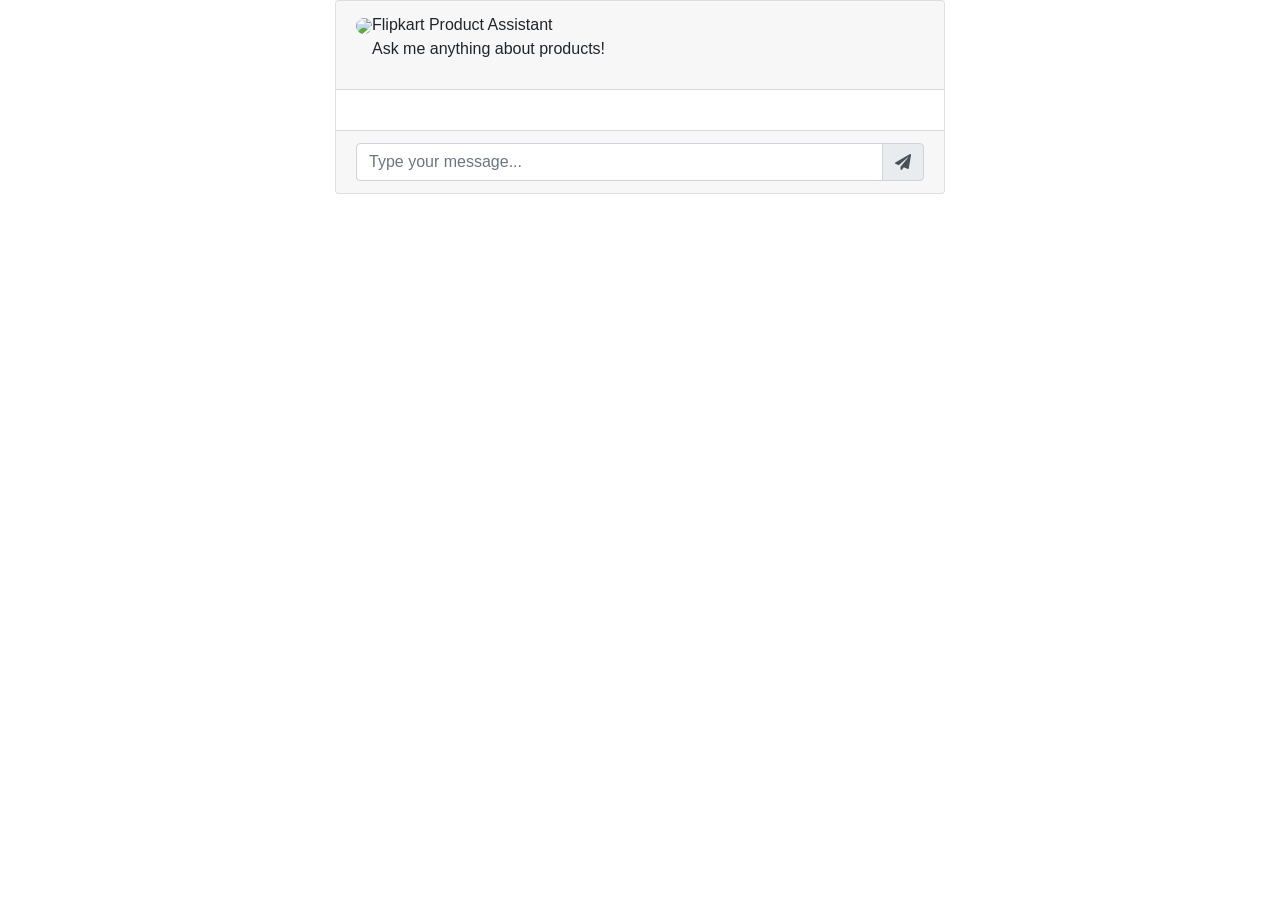
==== templates/chat.html @ b3a32c24 "retrieval, css and html added" ====
<!DOCTYPE html>
<html lang="en">
<head>
    <meta charset="UTF-8">
    <title>Flipkart Product Assistant</title>
    <link rel="stylesheet" href="https://stackpath.bootstrapcdn.com/bootstrap/4.1.3/css/bootstrap.min.css" crossorigin="anonymous">
    <link rel="stylesheet" href="https://use.fontawesome.com/releases/v5.5.0/css/all.css" crossorigin="anonymous">
    <link rel="stylesheet" type="text/css" href="{{ url_for('static', path='style.css') }}">
    <script src="https://ajax.googleapis.com/ajax/libs/jquery/3.3.1/jquery.min.js"></script>
</head>

<body>
    <div class="container-fluid h-100">
        <div class="row justify-content-center h-100">
            <div class="col-md-8 col-xl-6 chat">
                <div class="card">
                    <div class="card-header msg_head">
                        <div class="d-flex bd-highlight">
                            <div class="img_cont">
                                <img src="https://static.vecteezy.com/system/resources/previews/016/017/018/non_2x/ecommerce-icon-free-png.png" class="rounded-circle user_img">
                                <span class="online_icon"></span>
                            </div>
                            <div class="user_info">
                                <span>Flipkart Product Assistant</span>
                                <p>Ask me anything about products!</p>
                            </div>
                        </div>
                    </div>
                    <div id="messageFormeight" class="card-body msg_card_body"></div>
                    <div class="card-footer">
                        <form id="messageArea" class="input-group">
                            <input type="text" id="text" name="msg" placeholder="Type your message..." autocomplete="off" class="form-control type_msg" required>
                            <div class="input-group-append">
                                <button type="submit" id="send" class="input-group-text send_btn"><i class="fas fa-paper-plane"></i></button>
                            </div>
                        </form>
                    </div>
                </div>
            </div>
        </div>
    </div>

    <script>
    $(document).ready(function() {
        $("#messageArea").on("submit", function(event) {
            const date = new Date();
            const hour = date.getHours();
            const minute = date.getMinutes();
            const str_time = `${hour}:${minute}`;
            var rawText = $("#text").val();

            var userHtml = `
                <div class="d-flex justify-content-end mb-4">
                    <div class="msg_cotainer_send">${rawText}
                        <span class="msg_time_send">${str_time}</span>
                    </div>
                    <div class="img_cont_msg">
                        <img src="https://i.ibb.co/d5b84Xw/Untitled-design.png" class="rounded-circle user_img_msg">
                    </div>
                </div>`;
            
            $("#text").val("");
            $("#messageFormeight").append(userHtml);

            $.ajax({
                data: { msg: rawText },
                type: "POST",
                url: "/get",
            }).done(function(data) {
                var botHtml = `
                    <div class="d-flex justify-content-start mb-4">
                        <div class="img_cont_msg">
                            <img src="https://static.vecteezy.com/system/resources/previews/016/017/018/non_2x/ecommerce-icon-free-png.png" class="rounded-circle user_img_msg">
                        </div>
                        <div class="msg_cotainer">${data}
                            <span class="msg_time">${str_time}</span>
                        </div>
                    </div>`;
                $("#messageFormeight").append($.parseHTML(botHtml));
                $("#messageFormeight").scrollTop($("#messageFormeight")[0].scrollHeight);
            });

            event.preventDefault();
        });
    });
    </script>

</body>
</html>
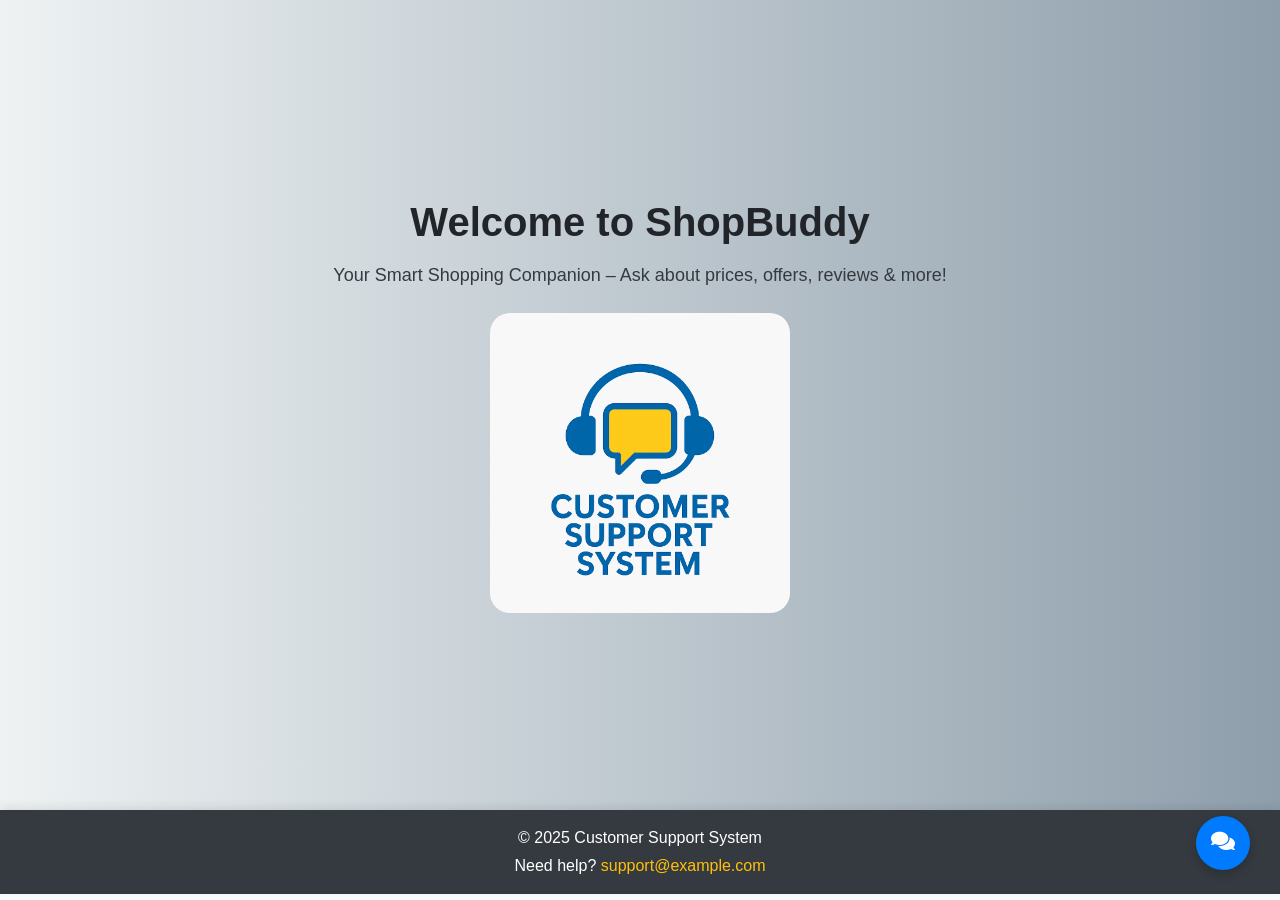
==== commit f6902fb2: "code pushed" ====
--- a/templates/chat.html
+++ b/templates/chat.html
@@ -2,88 +2,192 @@
 <html lang="en">
 <head>
     <meta charset="UTF-8">
-    <title>Flipkart Product Assistant</title>
+    <title>Smarter Shopping.Smarter Customers</title>
     <link rel="stylesheet" href="https://stackpath.bootstrapcdn.com/bootstrap/4.1.3/css/bootstrap.min.css" crossorigin="anonymous">
     <link rel="stylesheet" href="https://use.fontawesome.com/releases/v5.5.0/css/all.css" crossorigin="anonymous">
-    <link rel="stylesheet" type="text/css" href="{{ url_for('static', path='style.css') }}">
     <script src="https://ajax.googleapis.com/ajax/libs/jquery/3.3.1/jquery.min.js"></script>
+
+    <style>
+        body {
+            font-family: Arial, sans-serif;
+        }
+
+        /* Floating Chat Icon */
+        .chatbot-icon {
+            position: fixed;
+            bottom: 30px;
+            right: 30px;
+            background-color: #007bff;
+            color: white;
+            border-radius: 50%;
+            padding: 15px;
+            cursor: pointer;
+            z-index: 1000;
+            box-shadow: 0 4px 10px rgba(0,0,0,0.2);
+        }
+
+        .chat-popup {
+            position: fixed;
+            bottom: 90px;
+            right: 30px;
+            width: 350px;
+            max-height: 500px;
+            display: none;
+            z-index: 1001;
+        }
+
+        .chat .card {
+            border-radius: 15px;
+        }
+
+        .msg_cotainer_send, .msg_cotainer {
+            background-color: #f1f1f1;
+            border-radius: 10px;
+            padding: 10px;
+            margin-top: 5px;
+        }
+
+        .msg_time, .msg_time_send {
+            font-size: 10px;
+            color: gray;
+        }
+
+        .user_img_msg {
+            width: 30px;
+            height: 30px;
+            margin-left: 5px;
+        }
+
+        /* Static Content Styling */
+        .hero {
+            padding: 50px;
+            text-align: center;
+            background: #f8f9fa;
+        }
+
+        .hero h1 {
+            font-size: 40px;
+            margin-bottom: 20px;
+        }
+
+        .hero p {
+            font-size: 18px;
+        }
+
+        .footer {
+            position: relative;
+            bottom: 0;
+            width: 100%;
+            box-shadow: 0 -2px 10px rgba(0, 0, 0, 0.1);
+        }
+
+
+
+    </style>
 </head>
+<body>
 
-<body>
-    <div class="container-fluid h-100">
-        <div class="row justify-content-center h-100">
-            <div class="col-md-8 col-xl-6 chat">
-                <div class="card">
-                    <div class="card-header msg_head">
-                        <div class="d-flex bd-highlight">
-                            <div class="img_cont">
-                                <img src="https://static.vecteezy.com/system/resources/previews/016/017/018/non_2x/ecommerce-icon-free-png.png" class="rounded-circle user_img">
-                                <span class="online_icon"></span>
-                            </div>
-                            <div class="user_info">
-                                <span>Flipkart Product Assistant</span>
-                                <p>Ask me anything about products!</p>
-                            </div>
-                        </div>
+    <div class="hero d-flex flex-column align-items-center justify-content-center text-center" style="height: 90vh; background: linear-gradient(to right, #eef2f3, #8e9eab); animation: fadeIn 1s ease-out;">
+        <h1 class="display-3 font-weight-bold mb-3 gradient-text">Welcome to ShopBuddy</h1>
+        <p class="lead mb-4 text-dark">Your Smart Shopping Companion – Ask about prices, offers, reviews & more!</p>
+        <img src="/static/f6634145-b9d9-4ea1-b5e5-cb705192c6fd.png" alt="ShopBuddy Assistant" class="img-fluid shadow-lg" style="max-width: 300px; border-radius: 20px; transform: scale(1); transition: transform 0.3s ease;" onmouseover="this.style.transform='scale(1.05)'" onmouseout="this.style.transform='scale(1)'">
+    </div>
+
+
+
+    <!-- Chatbot Floating Icon -->
+    <div class="chatbot-icon" id="openChat">
+        <i class="fas fa-comments fa-lg"></i>
+    </div>
+
+    <!-- Chatbot Popup -->
+    <div class="chat-popup" id="chatPopup">
+        <div class="card">
+            <div class="card-header msg_head">
+                <div class="d-flex bd-highlight">
+                    <div class="img_cont">
+                        <img src="https://static.vecteezy.com/system/resources/previews/016/017/018/non_2x/ecommerce-icon-free-png.png" class="rounded-circle user_img" width="40">
                     </div>
-                    <div id="messageFormeight" class="card-body msg_card_body"></div>
-                    <div class="card-footer">
-                        <form id="messageArea" class="input-group">
-                            <input type="text" id="text" name="msg" placeholder="Type your message..." autocomplete="off" class="form-control type_msg" required>
-                            <div class="input-group-append">
-                                <button type="submit" id="send" class="input-group-text send_btn"><i class="fas fa-paper-plane"></i></button>
-                            </div>
-                        </form>
+                    <div class="user_info ml-2">
+                        <span>QuickCart Help</span><br>
+                        <small>Ask your queries</small>
+                    </div>
+                    <div class="ml-auto">
+                        <button class="btn btn-sm btn-danger" id="closeChat">&times;</button>
                     </div>
                 </div>
+            </div>
+            <div id="messageFormeight" class="card-body msg_card_body" style="overflow-y: auto; height: 300px;"></div>
+            <div class="card-footer">
+                <form id="messageArea" class="input-group">
+                    <input type="text" id="text" name="msg" placeholder="Type message..." class="form-control type_msg" required>
+                    <div class="input-group-append">
+                        <button type="submit" id="send" class="input-group-text send_btn"><i class="fas fa-paper-plane"></i></button>
+                    </div>
+                </form>
             </div>
         </div>
     </div>
 
+    <!-- JS Logic -->
     <script>
-    $(document).ready(function() {
-        $("#messageArea").on("submit", function(event) {
-            const date = new Date();
-            const hour = date.getHours();
-            const minute = date.getMinutes();
-            const str_time = `${hour}:${minute}`;
-            var rawText = $("#text").val();
-
-            var userHtml = `
-                <div class="d-flex justify-content-end mb-4">
-                    <div class="msg_cotainer_send">${rawText}
-                        <span class="msg_time_send">${str_time}</span>
-                    </div>
-                    <div class="img_cont_msg">
-                        <img src="https://i.ibb.co/d5b84Xw/Untitled-design.png" class="rounded-circle user_img_msg">
-                    </div>
-                </div>`;
-            
-            $("#text").val("");
-            $("#messageFormeight").append(userHtml);
-
-            $.ajax({
-                data: { msg: rawText },
-                type: "POST",
-                url: "/get",
-            }).done(function(data) {
-                var botHtml = `
-                    <div class="d-flex justify-content-start mb-4">
-                        <div class="img_cont_msg">
-                            <img src="https://static.vecteezy.com/system/resources/previews/016/017/018/non_2x/ecommerce-icon-free-png.png" class="rounded-circle user_img_msg">
-                        </div>
-                        <div class="msg_cotainer">${data}
-                            <span class="msg_time">${str_time}</span>
-                        </div>
-                    </div>`;
-                $("#messageFormeight").append($.parseHTML(botHtml));
-                $("#messageFormeight").scrollTop($("#messageFormeight")[0].scrollHeight);
+        $(document).ready(function() {
+            // Open Chat Popup
+            $("#openChat").click(function() {
+                $("#chatPopup").fadeIn();
             });
 
-            event.preventDefault();
+            // Close Chat Popup
+            $("#closeChat").click(function() {
+                $("#chatPopup").fadeOut();
+            });
+
+            // Handle Chat Submit
+            $("#messageArea").on("submit", function(event) {
+                const date = new Date();
+                const hour = date.getHours();
+                const minute = String(date.getMinutes()).padStart(2, '0');
+                const str_time = `${hour}:${minute}`;
+                var rawText = $("#text").val();
+
+                var userHtml = `
+                    <div class="d-flex justify-content-end mb-2">
+                        <div class="msg_cotainer_send">${rawText}
+                            <div class="msg_time_send">${str_time}</div>
+                        </div>
+                        <img src="https://i.ibb.co/d5b84Xw/Untitled-design.png" class="rounded-circle user_img_msg">
+                    </div>`;
+                
+                $("#text").val("");
+                $("#messageFormeight").append(userHtml);
+
+                $.ajax({
+                    data: { msg: rawText },
+                    type: "POST",
+                    url: "/get",
+                }).done(function(data) {
+                    var botHtml = `
+                        <div class="d-flex justify-content-start mb-2">
+                            <img src="https://static.vecteezy.com/system/resources/previews/016/017/018/non_2x/ecommerce-icon-free-png.png" class="rounded-circle user_img_msg">
+                            <div class="msg_cotainer">${data}
+                                <div class="msg_time">${str_time}</div>
+                            </div>
+                        </div>`;
+                    $("#messageFormeight").append(botHtml);
+                    $("#messageFormeight").scrollTop($("#messageFormeight")[0].scrollHeight);
+                });
+
+                event.preventDefault();
+            });
         });
-    });
     </script>
+    <!-- 👇 Add this just before </body> -->
+    <footer class="footer mt-auto py-3 bg-dark text-white text-center">
+        <div class="container">
+            <p class="mb-1">© 2025 Customer Support System</p>
+            <p class="mb-0">Need help? <a href="mailto:support@example.com" class="text-warning">support@example.com</a></p>
+        </div>
+    </footer>
 
 </body>
 </html>
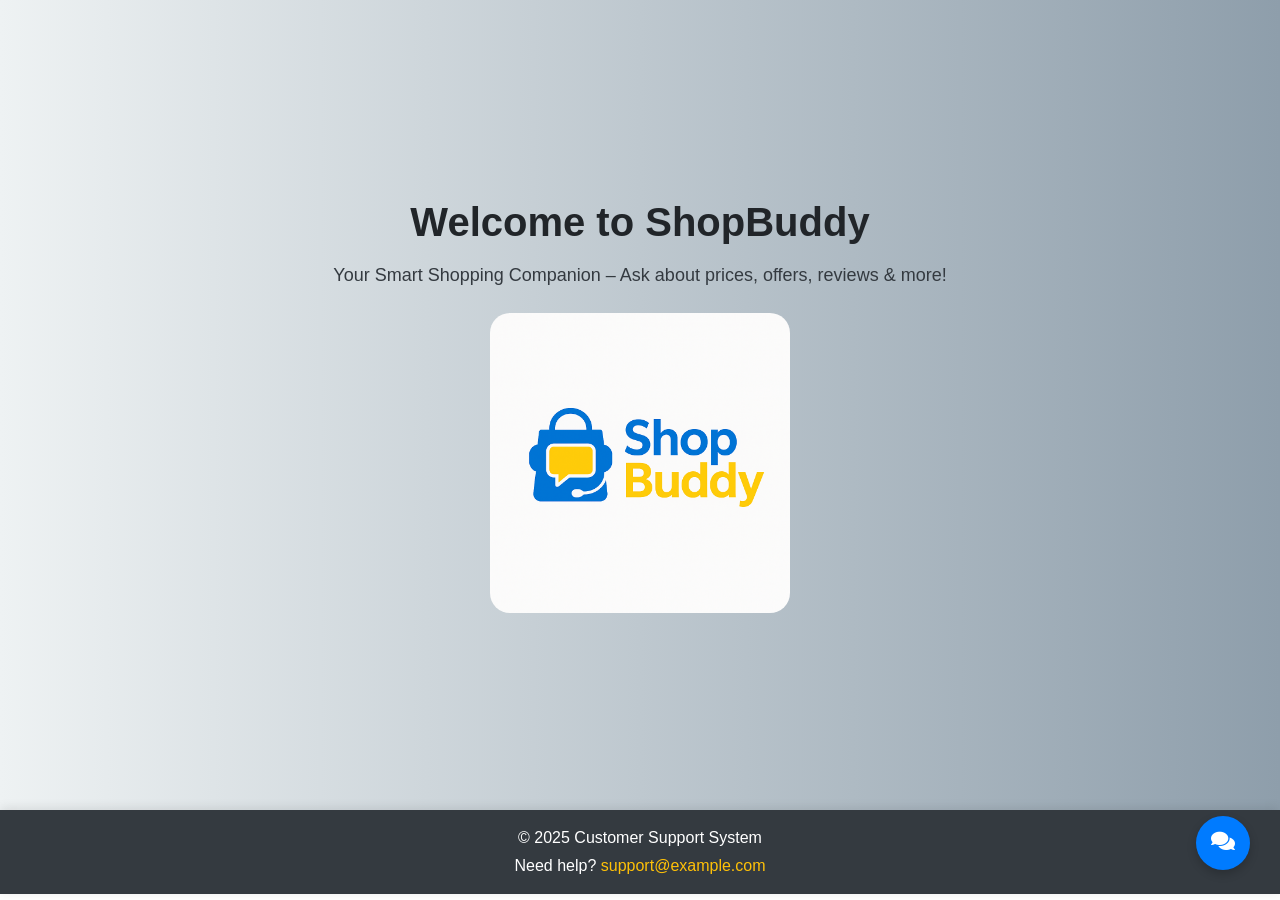
==== commit b780e01c: "scrapping pipeline updated" ====
--- a/templates/chat.html
+++ b/templates/chat.html
@@ -2,7 +2,7 @@
 <html lang="en">
 <head>
     <meta charset="UTF-8">
-    <title>Smarter Shopping.Smarter Customers</title>
+    <title>ShopBuddy</title>
     <link rel="stylesheet" href="https://stackpath.bootstrapcdn.com/bootstrap/4.1.3/css/bootstrap.min.css" crossorigin="anonymous">
     <link rel="stylesheet" href="https://use.fontawesome.com/releases/v5.5.0/css/all.css" crossorigin="anonymous">
     <script src="https://ajax.googleapis.com/ajax/libs/jquery/3.3.1/jquery.min.js"></script>
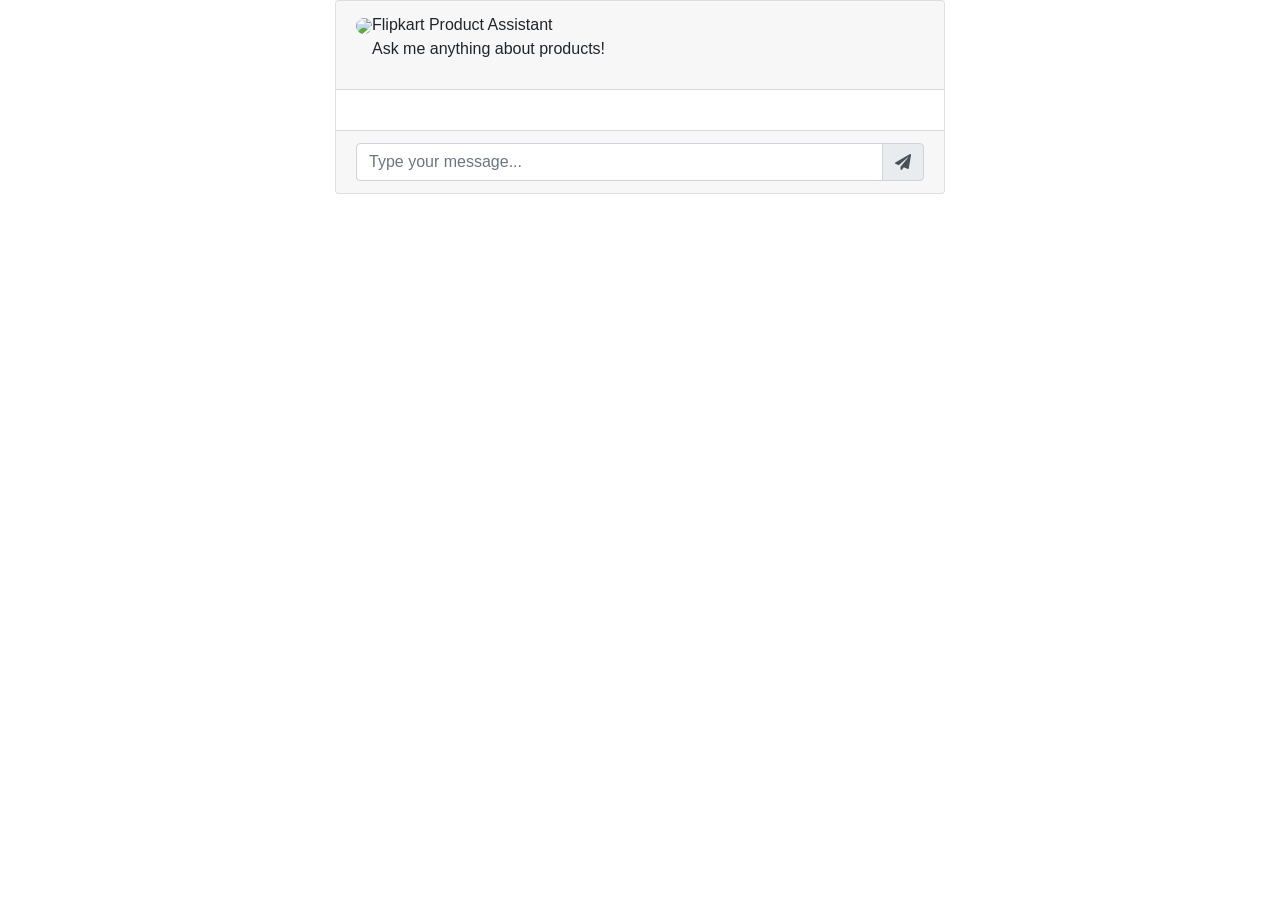
==== commit b817f024: "code updated" ====
--- a/templates/chat.html
+++ b/templates/chat.html
@@ -2,192 +2,88 @@
 <html lang="en">
 <head>
     <meta charset="UTF-8">
-    <title>ShopBuddy</title>
+    <title>Flipkart Product Assistant</title>
     <link rel="stylesheet" href="https://stackpath.bootstrapcdn.com/bootstrap/4.1.3/css/bootstrap.min.css" crossorigin="anonymous">
     <link rel="stylesheet" href="https://use.fontawesome.com/releases/v5.5.0/css/all.css" crossorigin="anonymous">
+    <link rel="stylesheet" type="text/css" href="{{ url_for('static', path='style.css', _scheme='https', _external=True) }}">
     <script src="https://ajax.googleapis.com/ajax/libs/jquery/3.3.1/jquery.min.js"></script>
+</head>
 
-    <style>
-        body {
-            font-family: Arial, sans-serif;
-        }
-
-        /* Floating Chat Icon */
-        .chatbot-icon {
-            position: fixed;
-            bottom: 30px;
-            right: 30px;
-            background-color: #007bff;
-            color: white;
-            border-radius: 50%;
-            padding: 15px;
-            cursor: pointer;
-            z-index: 1000;
-            box-shadow: 0 4px 10px rgba(0,0,0,0.2);
-        }
-
-        .chat-popup {
-            position: fixed;
-            bottom: 90px;
-            right: 30px;
-            width: 350px;
-            max-height: 500px;
-            display: none;
-            z-index: 1001;
-        }
-
-        .chat .card {
-            border-radius: 15px;
-        }
-
-        .msg_cotainer_send, .msg_cotainer {
-            background-color: #f1f1f1;
-            border-radius: 10px;
-            padding: 10px;
-            margin-top: 5px;
-        }
-
-        .msg_time, .msg_time_send {
-            font-size: 10px;
-            color: gray;
-        }
-
-        .user_img_msg {
-            width: 30px;
-            height: 30px;
-            margin-left: 5px;
-        }
-
-        /* Static Content Styling */
-        .hero {
-            padding: 50px;
-            text-align: center;
-            background: #f8f9fa;
-        }
-
-        .hero h1 {
-            font-size: 40px;
-            margin-bottom: 20px;
-        }
-
-        .hero p {
-            font-size: 18px;
-        }
-
-        .footer {
-            position: relative;
-            bottom: 0;
-            width: 100%;
-            box-shadow: 0 -2px 10px rgba(0, 0, 0, 0.1);
-        }
-
-
-
-    </style>
-</head>
 <body>
-
-    <div class="hero d-flex flex-column align-items-center justify-content-center text-center" style="height: 90vh; background: linear-gradient(to right, #eef2f3, #8e9eab); animation: fadeIn 1s ease-out;">
-        <h1 class="display-3 font-weight-bold mb-3 gradient-text">Welcome to ShopBuddy</h1>
-        <p class="lead mb-4 text-dark">Your Smart Shopping Companion – Ask about prices, offers, reviews & more!</p>
-        <img src="/static/f6634145-b9d9-4ea1-b5e5-cb705192c6fd.png" alt="ShopBuddy Assistant" class="img-fluid shadow-lg" style="max-width: 300px; border-radius: 20px; transform: scale(1); transition: transform 0.3s ease;" onmouseover="this.style.transform='scale(1.05)'" onmouseout="this.style.transform='scale(1)'">
-    </div>
-
-
-
-    <!-- Chatbot Floating Icon -->
-    <div class="chatbot-icon" id="openChat">
-        <i class="fas fa-comments fa-lg"></i>
-    </div>
-
-    <!-- Chatbot Popup -->
-    <div class="chat-popup" id="chatPopup">
-        <div class="card">
-            <div class="card-header msg_head">
-                <div class="d-flex bd-highlight">
-                    <div class="img_cont">
-                        <img src="https://static.vecteezy.com/system/resources/previews/016/017/018/non_2x/ecommerce-icon-free-png.png" class="rounded-circle user_img" width="40">
+    <div class="container-fluid h-100">
+        <div class="row justify-content-center h-100">
+            <div class="col-md-8 col-xl-6 chat">
+                <div class="card">
+                    <div class="card-header msg_head">
+                        <div class="d-flex bd-highlight">
+                            <div class="img_cont">
+                                <img src="https://static.vecteezy.com/system/resources/previews/016/017/018/non_2x/ecommerce-icon-free-png.png" class="rounded-circle user_img">
+                                <span class="online_icon"></span>
+                            </div>
+                            <div class="user_info">
+                                <span>Flipkart Product Assistant</span>
+                                <p>Ask me anything about products!</p>
+                            </div>
+                        </div>
                     </div>
-                    <div class="user_info ml-2">
-                        <span>QuickCart Help</span><br>
-                        <small>Ask your queries</small>
-                    </div>
-                    <div class="ml-auto">
-                        <button class="btn btn-sm btn-danger" id="closeChat">&times;</button>
+                    <div id="messageFormeight" class="card-body msg_card_body"></div>
+                    <div class="card-footer">
+                        <form id="messageArea" class="input-group">
+                            <input type="text" id="text" name="msg" placeholder="Type your message..." autocomplete="off" class="form-control type_msg" required>
+                            <div class="input-group-append">
+                                <button type="submit" id="send" class="input-group-text send_btn"><i class="fas fa-paper-plane"></i></button>
+                            </div>
+                        </form>
                     </div>
                 </div>
-            </div>
-            <div id="messageFormeight" class="card-body msg_card_body" style="overflow-y: auto; height: 300px;"></div>
-            <div class="card-footer">
-                <form id="messageArea" class="input-group">
-                    <input type="text" id="text" name="msg" placeholder="Type message..." class="form-control type_msg" required>
-                    <div class="input-group-append">
-                        <button type="submit" id="send" class="input-group-text send_btn"><i class="fas fa-paper-plane"></i></button>
-                    </div>
-                </form>
             </div>
         </div>
     </div>
 
-    <!-- JS Logic -->
     <script>
-        $(document).ready(function() {
-            // Open Chat Popup
-            $("#openChat").click(function() {
-                $("#chatPopup").fadeIn();
+    $(document).ready(function() {
+        $("#messageArea").on("submit", function(event) {
+            const date = new Date();
+            const hour = date.getHours();
+            const minute = date.getMinutes();
+            const str_time = `${hour}:${minute}`;
+            var rawText = $("#text").val();
+
+            var userHtml = `
+                <div class="d-flex justify-content-end mb-4">
+                    <div class="msg_cotainer_send">${rawText}
+                        <span class="msg_time_send">${str_time}</span>
+                    </div>
+                    <div class="img_cont_msg">
+                        <img src="https://i.ibb.co/d5b84Xw/Untitled-design.png" class="rounded-circle user_img_msg">
+                    </div>
+                </div>`;
+            
+            $("#text").val("");
+            $("#messageFormeight").append(userHtml);
+
+            $.ajax({
+                data: { msg: rawText },
+                type: "POST",
+                url: "/get",
+            }).done(function(data) {
+                var botHtml = `
+                    <div class="d-flex justify-content-start mb-4">
+                        <div class="img_cont_msg">
+                            <img src="https://static.vecteezy.com/system/resources/previews/016/017/018/non_2x/ecommerce-icon-free-png.png" class="rounded-circle user_img_msg">
+                        </div>
+                        <div class="msg_cotainer">${data}
+                            <span class="msg_time">${str_time}</span>
+                        </div>
+                    </div>`;
+                $("#messageFormeight").append($.parseHTML(botHtml));
+                $("#messageFormeight").scrollTop($("#messageFormeight")[0].scrollHeight);
             });
 
-            // Close Chat Popup
-            $("#closeChat").click(function() {
-                $("#chatPopup").fadeOut();
-            });
-
-            // Handle Chat Submit
-            $("#messageArea").on("submit", function(event) {
-                const date = new Date();
-                const hour = date.getHours();
-                const minute = String(date.getMinutes()).padStart(2, '0');
-                const str_time = `${hour}:${minute}`;
-                var rawText = $("#text").val();
-
-                var userHtml = `
-                    <div class="d-flex justify-content-end mb-2">
-                        <div class="msg_cotainer_send">${rawText}
-                            <div class="msg_time_send">${str_time}</div>
-                        </div>
-                        <img src="https://i.ibb.co/d5b84Xw/Untitled-design.png" class="rounded-circle user_img_msg">
-                    </div>`;
-                
-                $("#text").val("");
-                $("#messageFormeight").append(userHtml);
-
-                $.ajax({
-                    data: { msg: rawText },
-                    type: "POST",
-                    url: "/get",
-                }).done(function(data) {
-                    var botHtml = `
-                        <div class="d-flex justify-content-start mb-2">
-                            <img src="https://static.vecteezy.com/system/resources/previews/016/017/018/non_2x/ecommerce-icon-free-png.png" class="rounded-circle user_img_msg">
-                            <div class="msg_cotainer">${data}
-                                <div class="msg_time">${str_time}</div>
-                            </div>
-                        </div>`;
-                    $("#messageFormeight").append(botHtml);
-                    $("#messageFormeight").scrollTop($("#messageFormeight")[0].scrollHeight);
-                });
-
-                event.preventDefault();
-            });
+            event.preventDefault();
         });
+    });
     </script>
-    <!-- 👇 Add this just before </body> -->
-    <footer class="footer mt-auto py-3 bg-dark text-white text-center">
-        <div class="container">
-            <p class="mb-1">© 2025 Customer Support System</p>
-            <p class="mb-0">Need help? <a href="mailto:support@example.com" class="text-warning">support@example.com</a></p>
-        </div>
-    </footer>
 
 </body>
 </html>
